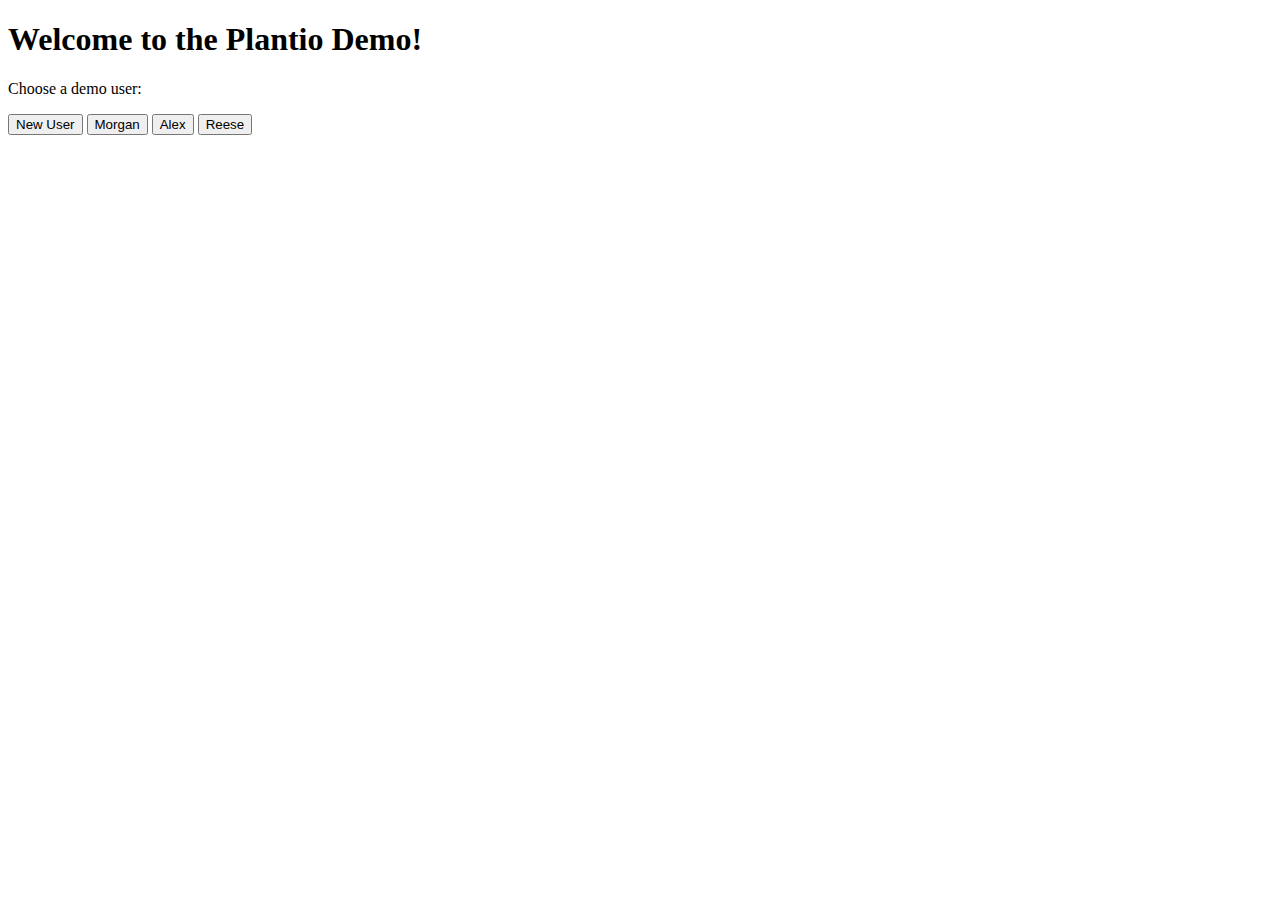
==== static/index.html @ d4f06ba5 "data recording to session storage" ====
<!DOCTYPE html>
<html lang="en">
<head>
    <meta charset="UTF-8">
    <meta name="viewport" content="width=device-width, initial-scale=1.0">
    <title>Plantio Demo</title>
</head>
<body>
    <h1>Welcome to the Plantio Demo!</h1>
    <p>
        Choose a demo user:
    </p>

    <div id="buttons-container">
        <button id="newUser" onclick="loadData(`garden1.json`, `new`)">New User</button>
        <button id="morgan" onclick="loadData(`garden2.json`,`morgan`)">Morgan</button>
        <button id="alex" onclick="loadData(`garden3.json`,`alex`)">Alex</button>
        <button id="reese" onclick="loadData(`garden4.json`,`reese`)">Reese</button>
    </div>

    <script>
        
        window.onload = loadCultivars();

        function loadData(fileName, user) {
            // Fetch JSON data from the server based on the filename
            fetch(`/data/${fileName}`)
                .then(response => response.json())  // Parse the response as JSON
                .then(data => {
                    // Store the JSON data in sessionStorage
                    sessionStorage.setItem('selectedData', JSON.stringify(data));
                    console.log('Data has been stored in sessionStorage:', data);

                    // Navigate to second page
                    openDashboard(user)

                })
                .catch(error => {
                    console.error('Error fetching data:', error);
                });
        }



        function openDashboard(user) {

            window.location.href = `dashboard.html?dataset=${user}`;

        }

        function loadCultivars(){
            fetch(`/data/cultivar_data.json`)
                .then(response => response.json())  // Parse the response as JSON
                .then(data => {
                    // Store the JSON data in sessionStorage
                    sessionStorage.setItem('cultivar_data', JSON.stringify(data));
                    console.log('Data has been stored in sessionStorage:', data);
                })
                .catch(error => {
                    console.error('Error fetching data:', error);
                });
        }

        


    </script>
    
    
    </body>
    
    </html>
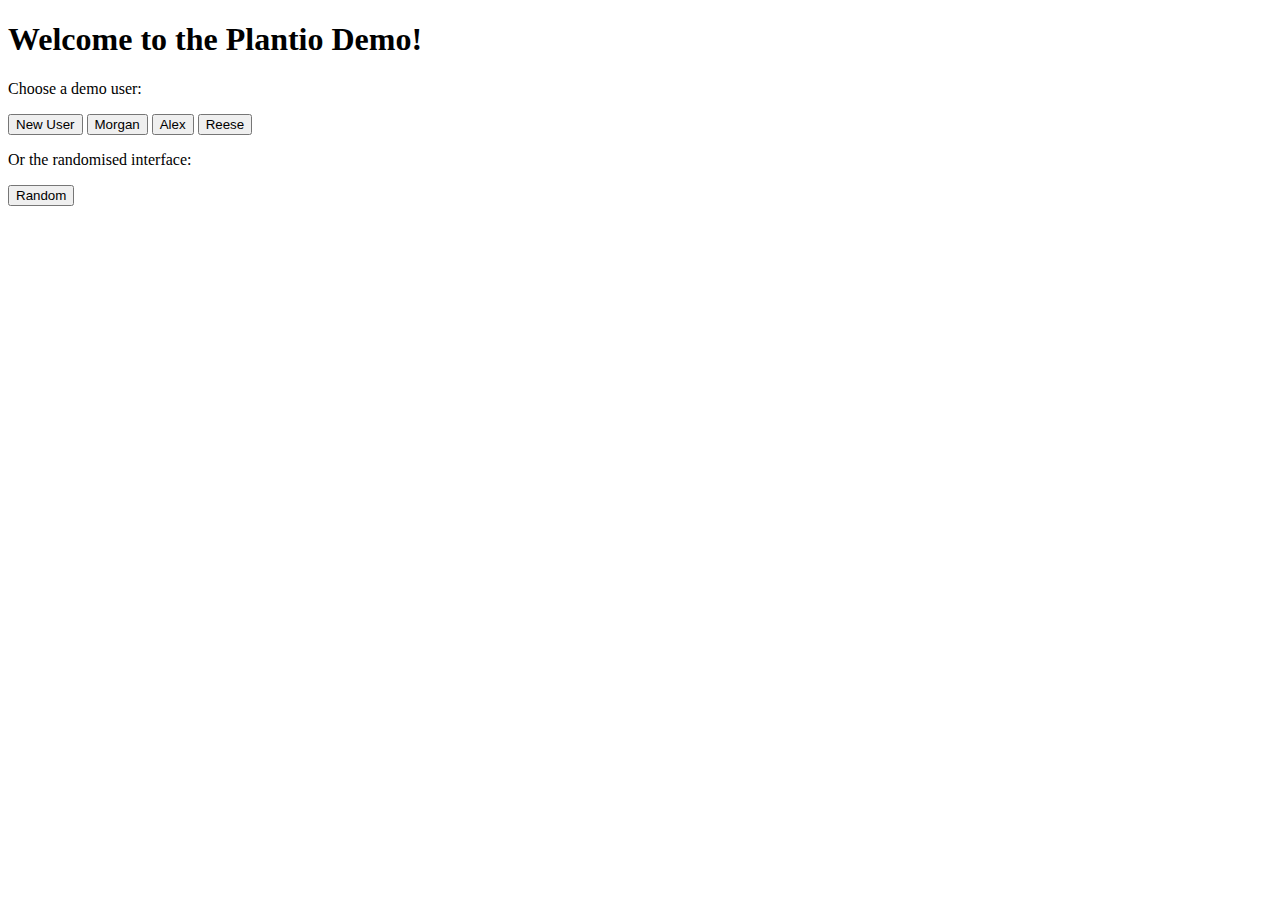
==== commit 02c48b2c: "generate recommendations" ====
--- a/static/index.html
+++ b/static/index.html
@@ -4,6 +4,7 @@
     <meta charset="UTF-8">
     <meta name="viewport" content="width=device-width, initial-scale=1.0">
     <title>Plantio Demo</title>
+    <link rel="stylesheet" href="static/styles.css">
 </head>
 <body>
     <h1>Welcome to the Plantio Demo!</h1>
@@ -18,8 +19,15 @@
         <button id="reese" onclick="loadData(`garden4.json`,`reese`)">Reese</button>
     </div>
 
+    <p>
+        Or the randomised interface:
+    </p>
+
+    <div id="buttons-container">
+        <button id="random" onclick="loadData(`garden1.json`, `random`)">Random</button>
+    </div>
     <script>
-        
+
         window.onload = loadCultivars();
 
         function loadData(fileName, user) {
@@ -49,12 +57,23 @@
         }
 
         function loadCultivars(){
-            fetch(`/data/cultivar_data.json`)
+            fetch(`/data/cultivars_data.json`)
                 .then(response => response.json())  // Parse the response as JSON
                 .then(data => {
                     // Store the JSON data in sessionStorage
                     sessionStorage.setItem('cultivar_data', JSON.stringify(data));
                     console.log('Data has been stored in sessionStorage:', data);
+                })
+                .catch(error => {
+                    console.error('Error fetching data:', error);
+                });
+            
+            fetch(`/data/user_vectors.json`)
+                .then(response => response.json())  // Parse the response as JSON
+                .then(data => {
+                    // Store the JSON data in sessionStorage
+                    sessionStorage.setItem('vector', JSON.stringify(data));
+                    console.log('Data has been stored in sessionStorage:', data)
                 })
                 .catch(error => {
                     console.error('Error fetching data:', error);
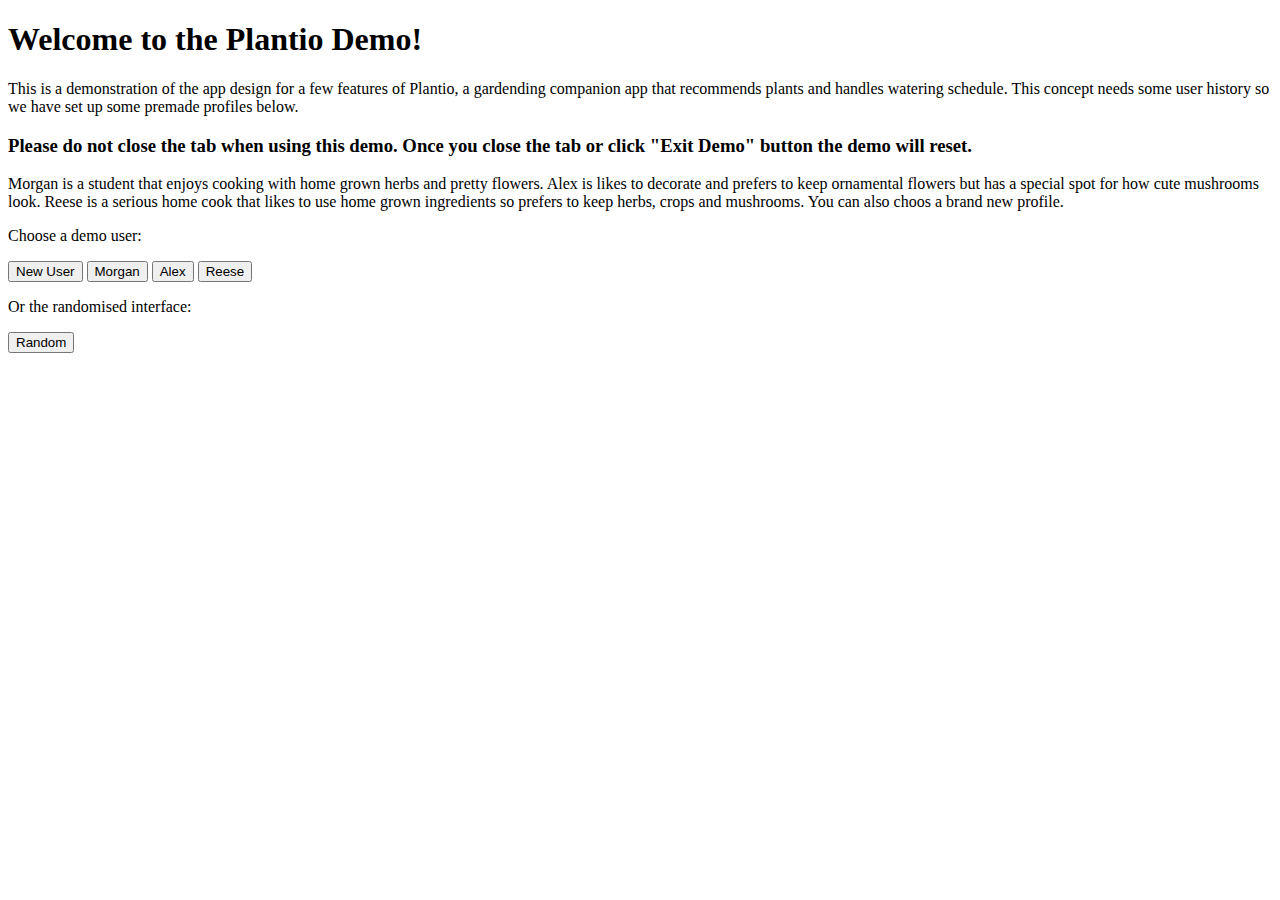
==== commit adc92a62: "website works" ====
--- a/static/index.html
+++ b/static/index.html
@@ -8,6 +8,15 @@
 </head>
 <body>
     <h1>Welcome to the Plantio Demo!</h1>
+    <p>This is a demonstration of the app design for a few features of Plantio, a gardending companion app that recommends plants and handles watering schedule. This concept needs some user history so we have set up some premade profiles below.</p>
+    <h3>Please do not close the tab when using this demo. Once you close the tab or click "Exit Demo" button the demo will reset.</h3>
+    <p>
+        Morgan is a student that enjoys cooking with home grown herbs and pretty flowers.
+        Alex is likes to decorate and prefers to keep ornamental flowers but has a special spot for how cute mushrooms look.
+        Reese is a serious home cook that likes to use home grown ingredients so prefers to keep herbs, crops and mushrooms.
+
+        You can also choos a brand new profile.
+    </p>
     <p>
         Choose a demo user:
     </p>
